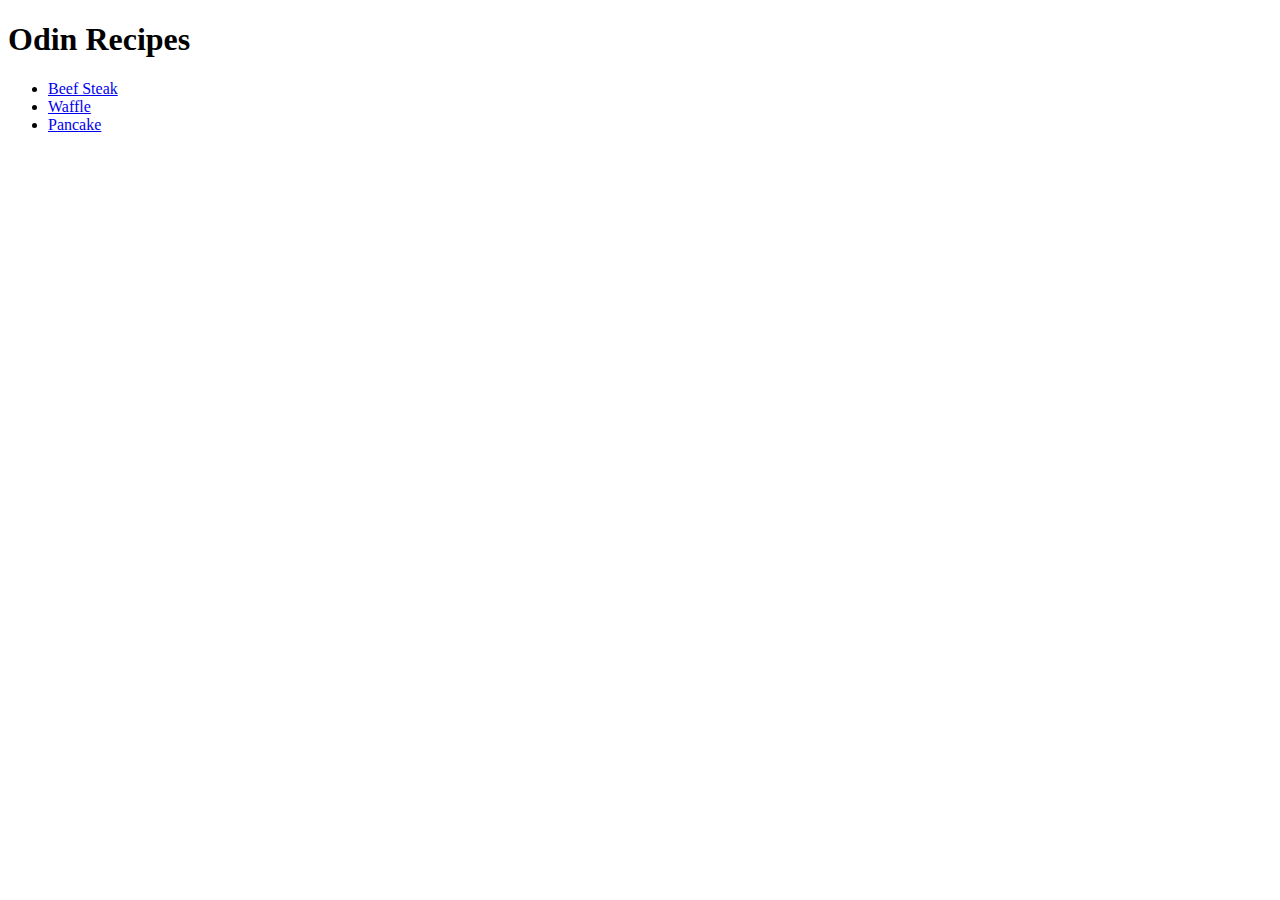
==== index.html @ 1d35da04 "change location odin-recipes" ====
<!DOCTYPE html>
<html>

<head>
    <meta lang="en">
    <title>Index</title>
</head>

<body>
    <h1>Odin Recipes</h1>
    <ul>
        <li><a href="recipes/beef.html" target="_blank" rel="noreferrer noopener">Beef Steak</a></li>
        <li><a href="recipes/waffle.html" target="_blank" rel="noreferrer noopener">Waffle</a></li>
        <li><a href="recipes/Pancke.html" target="_blank" rel="noreferrer noopener">Pancake</a></li>
    </ul>
</body>
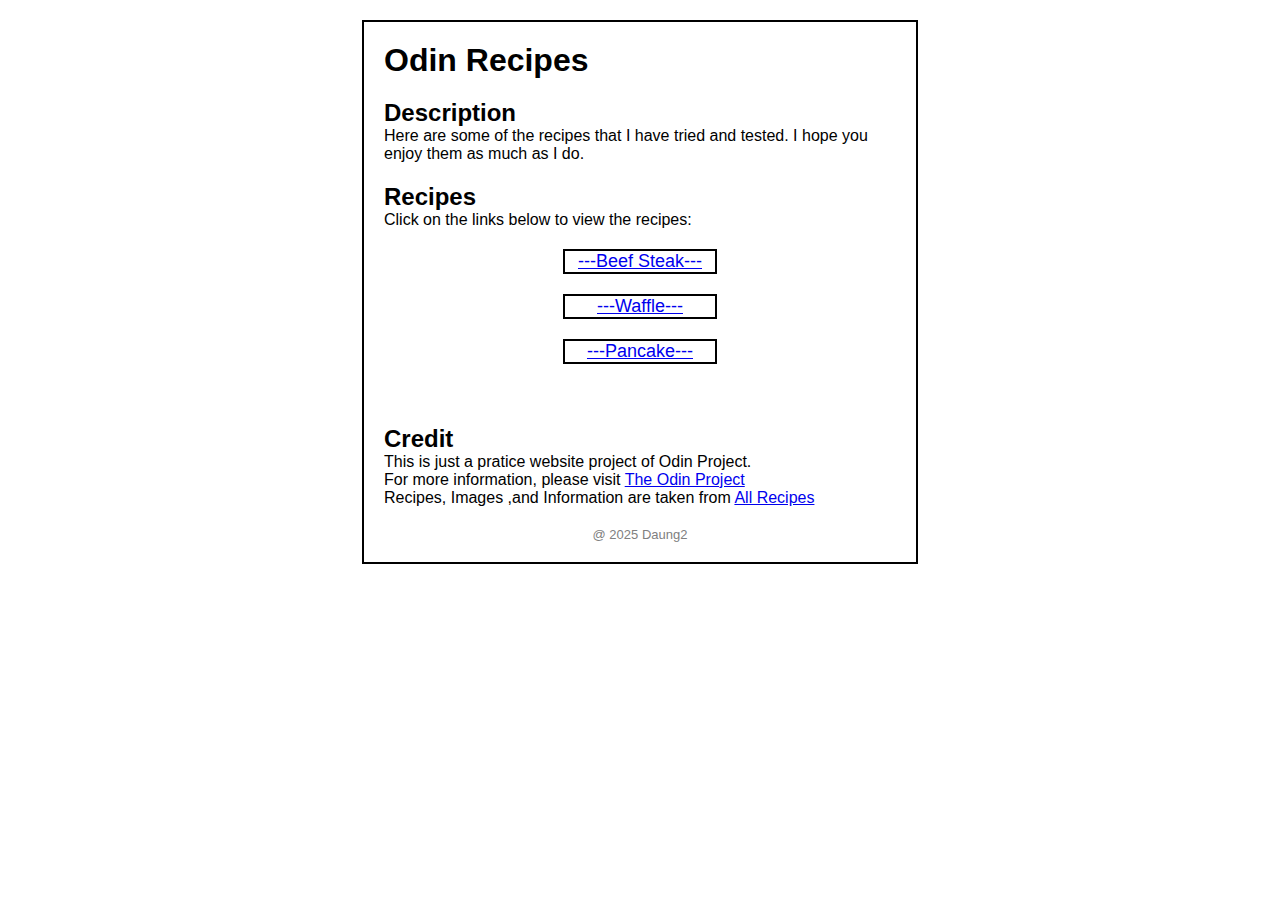
==== commit 596046b9: "Modified the index.html and created the index.css" ====
--- a/index.html
+++ b/index.html
@@ -4,13 +4,30 @@
 <head>
     <meta lang="en">
     <title>Index</title>
+    <link rel="stylesheet" href="css/index.css">
 </head>
 
 <body>
-    <h1>Odin Recipes</h1>
-    <ul>
-        <li><a href="recipes/beef.html" target="_blank" rel="noreferrer noopener">Beef Steak</a></li>
-        <li><a href="recipes/waffle.html" target="_blank" rel="noreferrer noopener">Waffle</a></li>
-        <li><a href="recipes/Pancke.html" target="_blank" rel="noreferrer noopener">Pancake</a></li>
-    </ul>
+    <div class="main">
+        <div class="recipes">
+            <h1>Odin Recipes</h1>
+            <h2>Description</h2>
+            <p>Here are some of the recipes that I have tried and tested. I hope you enjoy them as much as I do.</p>
+            <h2>Recipes</h2>
+            <p>Click on the links below to view the recipes:</p>
+            <ul>
+                <li><a href="recipes/beef.html" target="_blank" rel="noreferrer noopener">---Beef Steak---</a></li>
+                <li><a href="recipes/waffle.html" target="_blank" rel="noreferrer noopener">---Waffle---</a></li>
+                <li><a href="recipes/Pancke.html" target="_blank" rel="noreferrer noopener">---Pancake---</a></li>
+            </ul>
+        </div>
+        
+        <div class="credit">
+            <h2>Credit</h2>
+            <p>This is just a pratice website project of Odin Project.</p>
+            <p>For more information, please visit <a href="https://www.theodinproject.com/" target="_blank" rel="noreferrer noopener">The Odin Project</a></p>
+            <p>Recipes, Images ,and Information are taken from <a href="https://www.allrecipes.com" target="_blank" rel="noreferrer noopener">All Recipes</a></p>
+            <p class="developer">@ 2025 Daung2</p>
+        </div>
+    </div>
 </body>--- a/css/index.css
+++ b/css/index.css
@@ -0,0 +1,72 @@
+*{
+    margin: 0px;
+    padding: 0px;
+}
+
+body{
+    display: flex;
+    flex-direction: column;
+    align-items: center;
+    justify-content: center;
+}
+
+.main {
+    width: 40%;
+    min-height: 500px;
+    display: flex;
+    flex-direction: column;
+    justify-content: space-between;
+    border: 2px solid black;
+    padding: 20px;
+    margin-top: 20px;
+}
+
+h1 {
+    display: flex;
+    align-items: center;
+    font-family: Arial, Helvetica, sans-serif;
+}
+
+li {
+    width: 150px;
+    list-style: none;
+    font-family: Arial, Helvetica, sans-serif;
+    font-size: large;
+    margin-top: 20px;
+    cursor: pointer;
+    border: 2px solid black;
+    text-align: center;
+}
+
+ul {
+    display: flex;
+    flex-direction: column;
+    align-items: center;
+    justify-content: space-evenly;
+}
+
+h2 {
+    display: block;
+    font-family: Arial, Helvetica, sans-serif;
+    margin-top: 20px;
+}
+
+p {
+    display: block;
+    font-family: Arial, Helvetica, sans-serif;
+}
+
+.developer {
+    width: 100%;
+    text-align: center;
+    color: grey;
+    font-size: small;
+    font-family: Arial, Helvetica, sans-serif;
+    margin-top: 20px;
+}
+
+/* .credit{
+    width: 100%;
+    color: white;
+    background-color: black;
+} */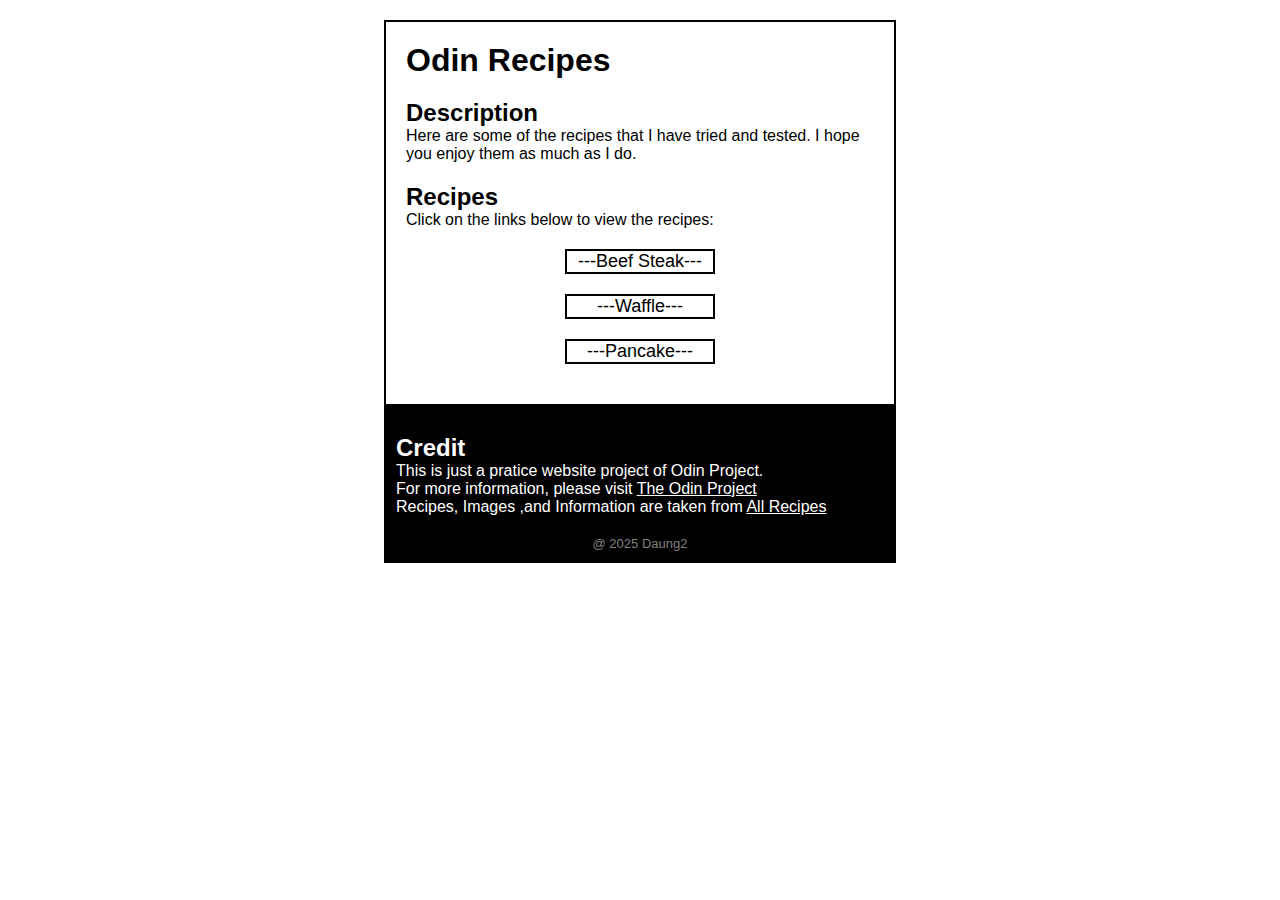
==== commit d5b6876f: "Modified index.html and index.css" ====
--- a/index.html
+++ b/index.html
@@ -3,6 +3,7 @@
 
 <head>
     <meta lang="en">
+    <meta name="viewport" content="width=device-width, initial-scale=1.0">
     <title>Index</title>
     <link rel="stylesheet" href="css/index.css">
 </head>
--- a/css/index.css
+++ b/css/index.css
@@ -1,6 +1,7 @@
 *{
     margin: 0px;
     padding: 0px;
+    box-sizing: border-box;
 }
 
 body{
@@ -11,13 +12,13 @@
 }
 
 .main {
-    width: 40%;
-    min-height: 500px;
+    max-width: 40vw;
+    min-height: auto;
     display: flex;
     flex-direction: column;
     justify-content: space-between;
     border: 2px solid black;
-    padding: 20px;
+    /* padding: 20px; */
     margin-top: 20px;
 }
 
@@ -36,6 +37,11 @@
     cursor: pointer;
     border: 2px solid black;
     text-align: center;
+}
+
+a {
+    text-decoration: none;
+    color: black;
 }
 
 ul {
@@ -65,8 +71,65 @@
     margin-top: 20px;
 }
 
-/* .credit{
+.recipes {
+    width: 100%;
+    display: flex;
+    flex-direction: column;
+    justify-content: space-evenly;
+    padding: 20px;
+}
+
+.credit{
+    margin-top: 20px;
     width: 100%;
     color: white;
     background-color: black;
+    /* margin: 0px 0px -20px -20px; */
+    padding: 10px;
+}
+
+.credit a {
+    color: white;
+    text-decoration: underline;
+}
+
+/* Responsive styles for smaller screens */
+@media screen and (max-width: 1200px) {
+    .main {
+        max-width: 95vw;
+        min-height: 80vh;
+       
+    }
+
+    ul{
+        margin: 10vh 0px;
+    }
+
+    li {
+        width: 100%;
+    }
+    
+    .recipes {
+        padding: 20px;
+    }
+
+    h1 {
+        font-size: 5vw;
+    }
+
+    h2 {
+        font-size: 4vw;
+    }
+
+    p,li {
+        font-size: 3.5vw;
+    }
+}
+
+/* @media screen and (max-width: 600px) {
+    .main {
+        max-width: 100vw;
+        padding: 10px;
+        min-height: 80vh;
+    }
 } */